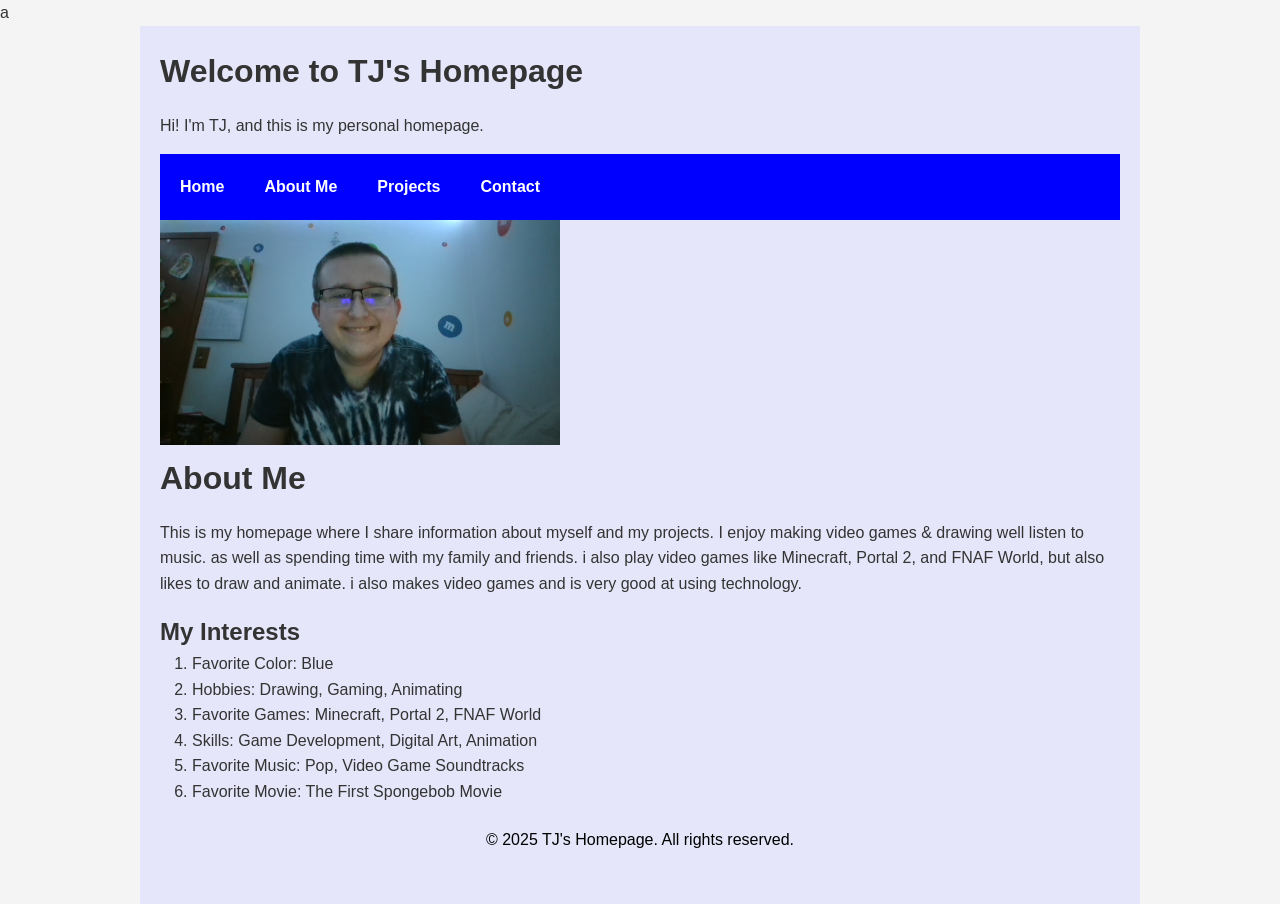
==== index.html @ 7084c3e2 "Add files via upload" ====
<!DOCTYPE html>
<html lang="en">
<head>
    <meta charset="UTF-8">
    <meta name="viewport" content="width=device-width, initial-scale=1.0">
    <title>TJ's Homepage</title>
    a<script src="/site.js" defer></script>
</head>
<style>
    * {
    margin: 0;
    padding: 0;
    box-sizing: border-box;
}

#wrapper {

    width: 1000px;
    background-color: lavender;
    padding: 20px;
    margin-left: auto;
    margin-right: auto;
    
}

body {
    font-family: Arial, sans-serif;
    line-height: 1.6;
    color: #333;
    background-color: #f4f4f4;
}

header {
    background-color: #333;
    color: #fff;
    padding: 1rem;
    text-align: center;
}

main {
    max-width: 1200px;
    margin: 2rem auto;
    padding: 0 1rem;
}

ul {
    list-style: none;
    background-color: blue;
    padding: 0px;
    margin: 0px;
    overflow: hidden;
}
a{
    color: white;
    font-family: Arial, Helvetica, sans-serif;
    font-weight: bolder;
    text-decoration: none;
    padding: 20px;
    display: block;
    text-align: center;
    transition: 200ms;
}
a:hover {
    background-color: darkblue;
    transition: 200ms;
}
li {
    float: left;
}


h1 {
    font-size: 2rem;
    margin-bottom: 1rem;
}

p {
    margin-bottom: 1rem;
}

ol {
    margin-left: 2rem;
    margin-bottom: 1rem;
}

footer {
    color: black;
    text-align: center;
    padding: 1rem;
    margin-top: 2rem;
}
</style>
<div id="wrapper">
<body>
    <h1>Welcome to TJ's Homepage</h1>
    <p>Hi! I'm TJ, and this is my personal homepage.</p>

    <nav>
        <ul>
            <li><a href="index.html">Home</a></li>
            <li><a href="about.html">About Me</a></li>
            <li><a href="projects.html">Projects</a></li>
            <li><a href="contact.html">Contact</a></li>
        </ul>
    </nav>

    <img src="imgs/WIN_20250203_07_50_19_Pro.jpg" width="400" alt="TJ">

    <h1>About Me</h1>
    <p>This is my homepage where I share information about myself and my projects. I enjoy making video games & drawing well listen to music. as well as spending time with my family and friends. i also play video games like Minecraft, Portal 2, and FNAF World, but also likes to draw and animate. i also makes video games and is very good at using technology.</p>

    <h2>My Interests</h2>
    <ol>
        <li>Favorite Color: Blue</li>
        <br>
        <li>Hobbies: Drawing, Gaming, Animating</li>
        <br>
        <li>Favorite Games: Minecraft, Portal 2, FNAF World</li>
        <br>
        <li>Skills: Game Development, Digital Art, Animation</li>
        <br>
        <li>Favorite Music: Pop, Video Game Soundtracks</li>
        <br>
        <li>Favorite Movie: The First Spongebob Movie</li>
    </ol>

    <footer>
        <p>&copy; 2025 TJ's Homepage. All rights reserved.</p>
    </footer>
</body>
</div>
</html>
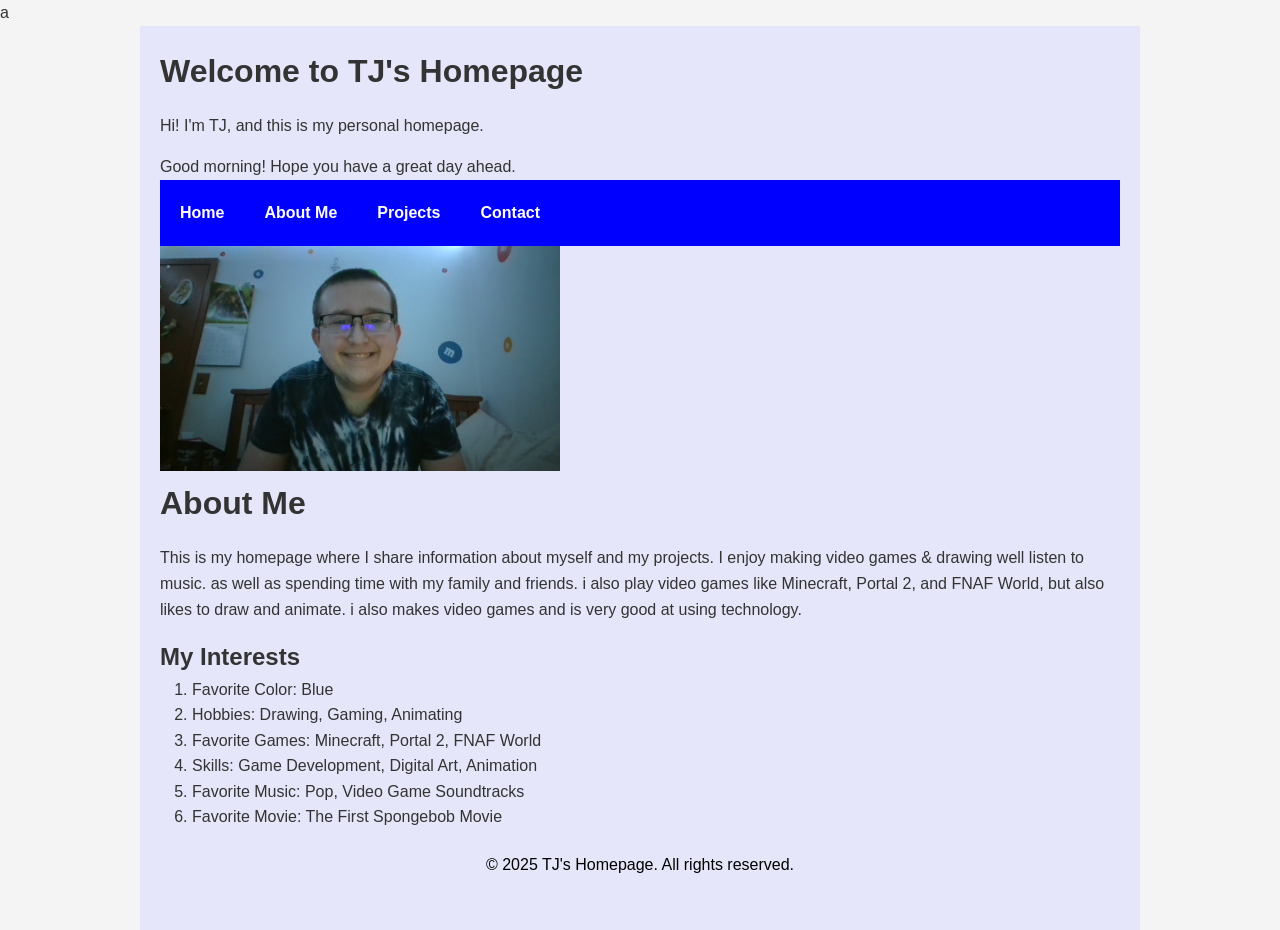
==== commit 37cde665: "added welcome Added a script to display a greeting based on the time of day." ====
--- a/index.html
+++ b/index.html
@@ -94,7 +94,21 @@
 <body>
     <h1>Welcome to TJ's Homepage</h1>
     <p>Hi! I'm TJ, and this is my personal homepage.</p>
+    <script>
+            const hours = new Date().getHours() // get the current hour
 
+            const isMorning = hours >= 4 && hours < 12 // is it morning?
+            const isAfternoon = hours >= 12 && hours < 17 // is it afternoon?
+            const isEvening = hours >= 17 || hours < 4 // is it evening?
+            
+            if (isMorning) {
+                document.write("Good morning! Hope you have a great day ahead.")
+            } else if (isAfternoon) {
+                document.write("Good afternoon! Hope you're having a wonderful day.")
+            } else if (isEvening) {
+                document.write("Good evening! Hope you had a fantastic day.")
+            }
+        </script>
     <nav>
         <ul>
             <li><a href="index.html">Home</a></li>
@@ -129,4 +143,5 @@
     </footer>
 </body>
 </div>
-</html>+
+</html>
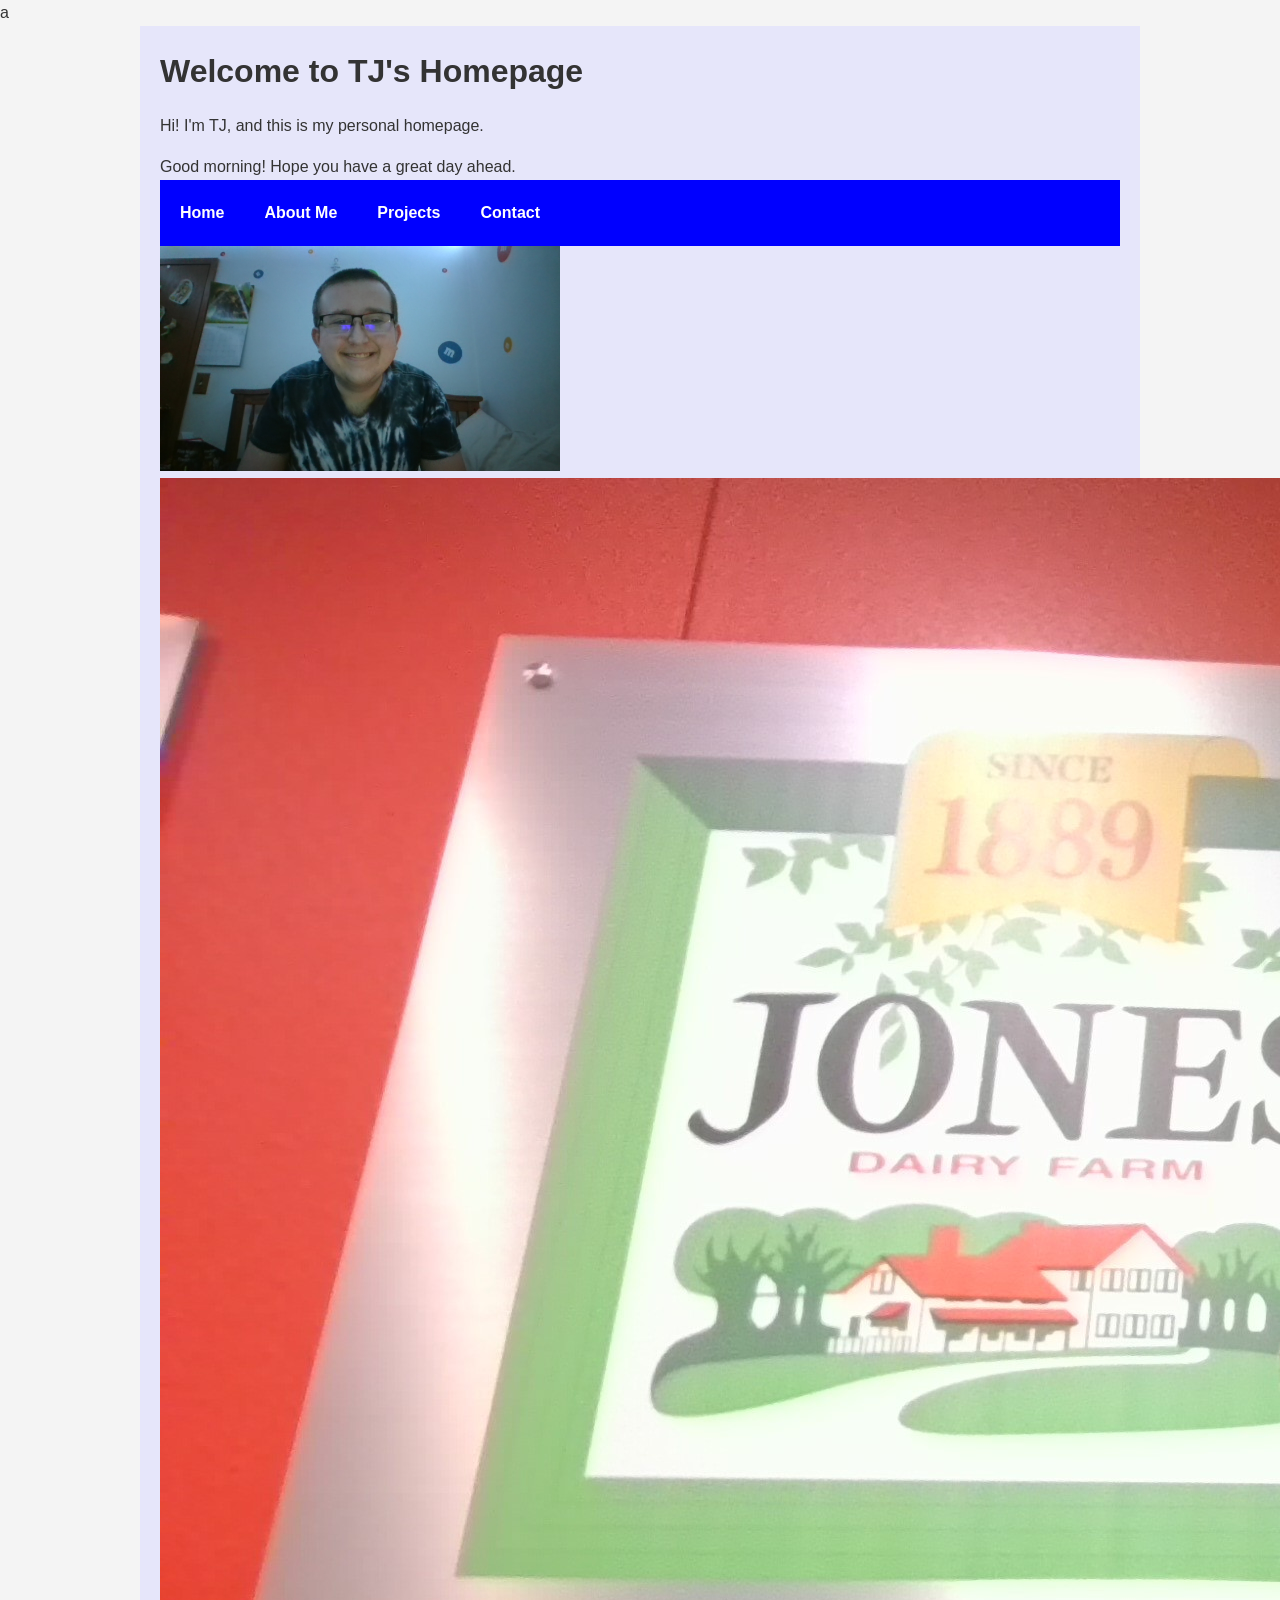
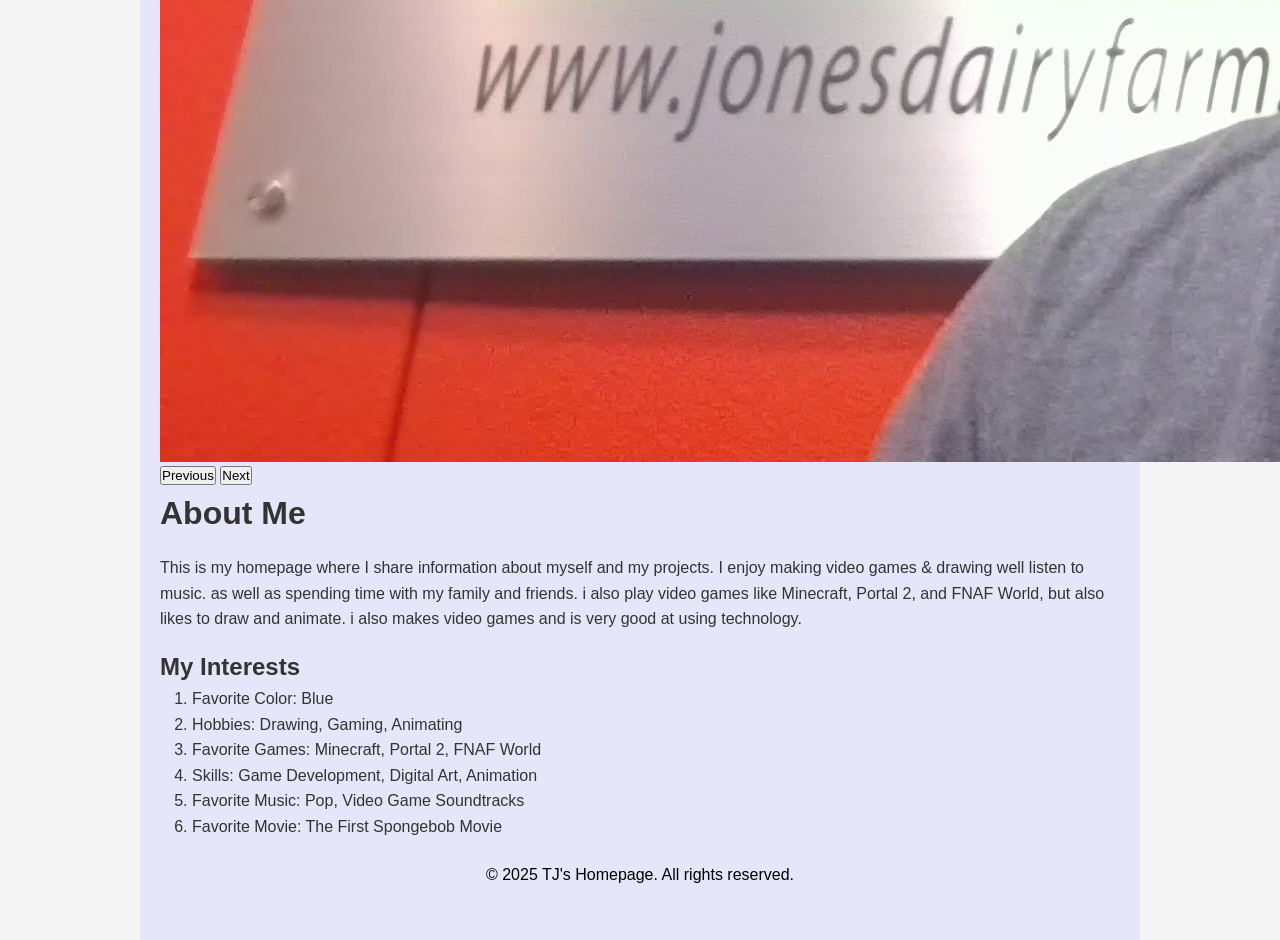
==== commit 9fc1e778: "added image carousel Added a carousel feature with image navigation buttons." ====
--- a/index.html
+++ b/index.html
@@ -120,6 +120,53 @@
 
     <img src="imgs/WIN_20250203_07_50_19_Pro.jpg" width="400" alt="TJ">
 
+    <div id="carousel">
+            <img alt="Image 1">
+            <img alt="Image 2">
+            <img alt="Image 3">
+        </div>
+        <div id="buttons">
+            <button id="prev">Previous</button>
+            <button id="next">Next</button>
+        </div>
+
+        <script>
+            const images = [
+                "imgs/WIN_20240903_13_40_33_Pro.jpg",
+                "imgs/stuff2.png",
+                "imgs/20260209_193105.jpg"
+            ];
+
+            let currentIndex = 0;
+
+            const carouselImages = document.querySelectorAll("#carousel img");
+            const prevButton = document.getElementById("prev");
+            const nextButton = document.getElementById("next");
+
+            function updateCarousel() {
+                carouselImages.forEach((img, index) => {
+                    img.src = images[index];
+                    img.style.display = index === currentIndex ? "block" : "none";
+                });
+            }
+
+            prevButton.addEventListener("click", () => {
+                currentIndex = (currentIndex - 1 + images.length) % images.length;
+                updateCarousel();
+            });
+
+            nextButton.addEventListener("click", () => {
+                currentIndex = (currentIndex + 1) % images.length;
+                updateCarousel();
+            });
+
+            updateCarousel(); // Initialize the carousel
+            setInterval(() => {
+                currentIndex = (currentIndex + 1) % images.length;
+                updateCarousel();
+            }, 5000);
+        </script>
+    
     <h1>About Me</h1>
     <p>This is my homepage where I share information about myself and my projects. I enjoy making video games & drawing well listen to music. as well as spending time with my family and friends. i also play video games like Minecraft, Portal 2, and FNAF World, but also likes to draw and animate. i also makes video games and is very good at using technology.</p>
 
@@ -145,3 +192,4 @@
 </div>
 
 </html>
+
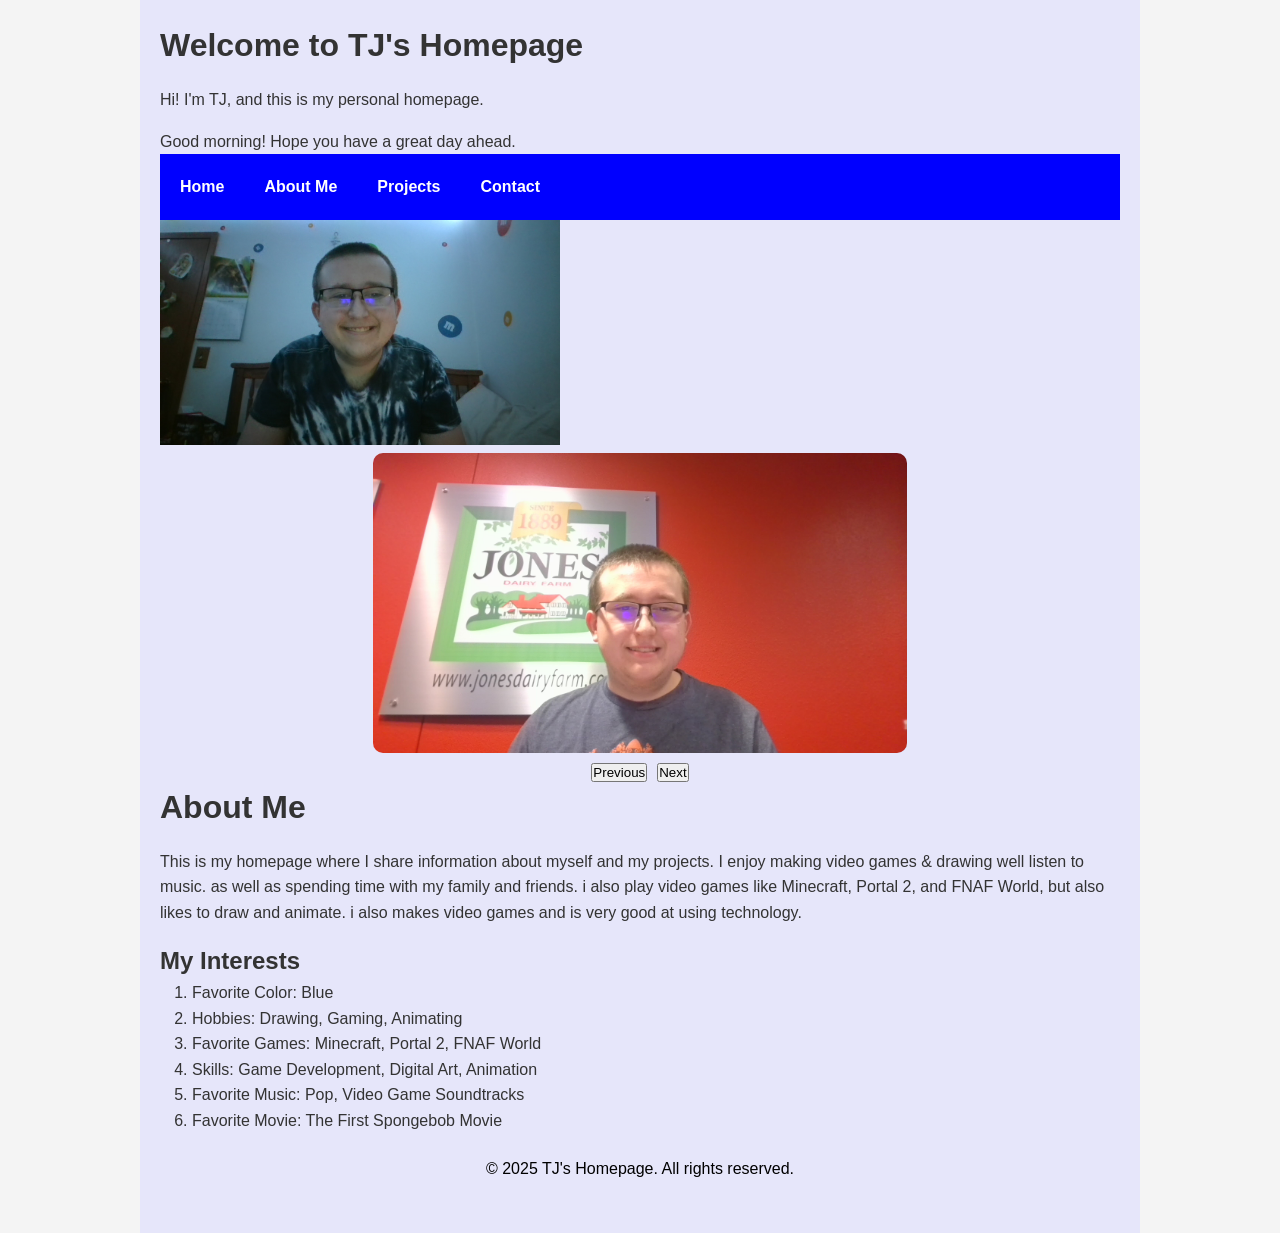
==== commit 436ca86b: "fixed image carousel" ====
--- a/index.html
+++ b/index.html
@@ -4,7 +4,8 @@
     <meta charset="UTF-8">
     <meta name="viewport" content="width=device-width, initial-scale=1.0">
     <title>TJ's Homepage</title>
-    a<script src="/site.js" defer></script>
+    <script src="/site.js" defer></script>
+    <link rel="stylesheet" href="style/style.css">
 </head>
 <style>
     * {
@@ -193,3 +194,4 @@
 
 </html>
 
+
--- a/style/style.css
+++ b/style/style.css
@@ -0,0 +1,23 @@
+#carousel {
+    display: flex;
+    justify-content: center;
+    align-items: center;
+    width: 100%;
+    max-height: 300px;
+    overflow: hidden;
+    gap: 10px;
+}
+
+#carousel img {
+    max-height: 300px;
+    aspect-ratio: auto 300 / 400;
+    border-radius: 10px;
+}
+
+#buttons {
+    display: flex;
+    justify-content: center;
+    align-items: center;
+    gap: 10px;
+    margin-top: 10px;
+}
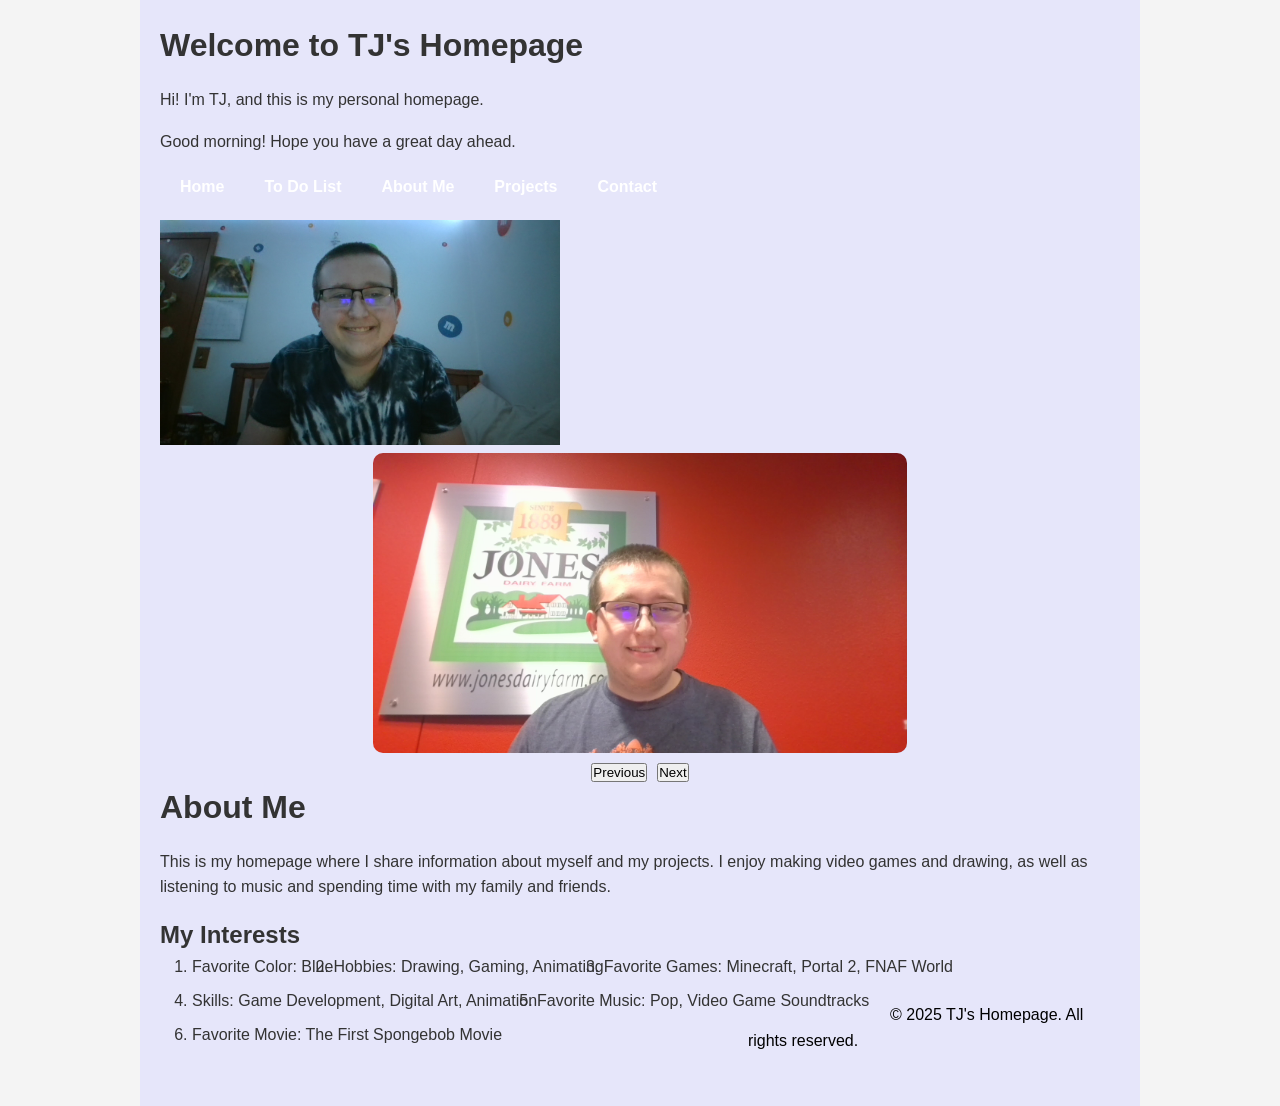
==== commit 334b6396: "cleaned up index.html" ====
--- a/index.html
+++ b/index.html
@@ -6,122 +6,113 @@
     <title>TJ's Homepage</title>
     <script src="/site.js" defer></script>
     <link rel="stylesheet" href="style/style.css">
+    <style>
+        * {
+            margin: 0;
+            padding: 0;
+            box-sizing: border-box;
+        }
+
+        #wrapper {
+            width: 1000px;
+            background-color: lavender;
+            padding: 20px;
+            margin-left: auto;
+            margin-right: auto;
+        }
+
+        body {
+            font-family: Arial, sans-serif;
+            line-height: 1.6;
+            color: #333;
+            background-color: #f4f4f4;
+        }
+
+        header {
+            background-color: #333;
+            color: #fff;
+            padding: 1rem;
+            text-align: center;
+        }
+
+        main {
+            max-width: 1200px;
+            margin: 2rem auto;
+            padding: 0 1rem;
+        }
+
+        ul {
+            list-style: none;
+            padding: 0;
+            margin: 0;
+            overflow: hidden;
+        }
+
+        a {
+            color: white;
+            font-family: Arial, Helvetica, sans-serif;
+            font-weight: bold;
+            text-decoration: none;
+            padding: 20px;
+            display: block;
+            text-align: center;
+            transition: 200ms;
+        }
+
+        a:hover {
+            background-color: darkblue;
+        }
+
+        li {
+            float: left;
+        }
+
+        h1 {
+            font-size: 2rem;
+            margin-bottom: 1rem;
+        }
+
+        p {
+            margin-bottom: 1rem;
+        }
+
+        ol {
+            margin-left: 2rem;
+            margin-bottom: 1rem;
+        }
+
+        ol li {
+            margin-bottom: 0.5rem;
+        }
+
+        footer {
+            color: black;
+            text-align: center;
+            padding: 1rem;
+            margin-top: 2rem;
+        }
+    </style>
 </head>
-<style>
-    * {
-    margin: 0;
-    padding: 0;
-    box-sizing: border-box;
-}
+<body>
+    <div id="wrapper">
+        <h1>Welcome to TJ's Homepage</h1>
+        <p>Hi! I'm TJ, and this is my personal homepage.</p>
+        
+        <div id="Welcome"></div>
 
-#wrapper {
+        <nav>
+            <ul>
+                <li><a href="index.html">Home</a></li>
+                <li><a href="list.html">To Do List</a></li>
+                <li><a href="about.html">About Me</a></li>
+                <li><a href="projects.html">Projects</a></li>
+                <li><a href="contact.html">Contact</a></li>
+            </ul>
+        </nav>
 
-    width: 1000px;
-    background-color: lavender;
-    padding: 20px;
-    margin-left: auto;
-    margin-right: auto;
-    
-}
+        <img src="imgs/WIN_20250203_07_50_19_Pro.jpg" width="400" alt="TJ">
 
-body {
-    font-family: Arial, sans-serif;
-    line-height: 1.6;
-    color: #333;
-    background-color: #f4f4f4;
-}
-
-header {
-    background-color: #333;
-    color: #fff;
-    padding: 1rem;
-    text-align: center;
-}
-
-main {
-    max-width: 1200px;
-    margin: 2rem auto;
-    padding: 0 1rem;
-}
-
-ul {
-    list-style: none;
-    background-color: blue;
-    padding: 0px;
-    margin: 0px;
-    overflow: hidden;
-}
-a{
-    color: white;
-    font-family: Arial, Helvetica, sans-serif;
-    font-weight: bolder;
-    text-decoration: none;
-    padding: 20px;
-    display: block;
-    text-align: center;
-    transition: 200ms;
-}
-a:hover {
-    background-color: darkblue;
-    transition: 200ms;
-}
-li {
-    float: left;
-}
-
-
-h1 {
-    font-size: 2rem;
-    margin-bottom: 1rem;
-}
-
-p {
-    margin-bottom: 1rem;
-}
-
-ol {
-    margin-left: 2rem;
-    margin-bottom: 1rem;
-}
-
-footer {
-    color: black;
-    text-align: center;
-    padding: 1rem;
-    margin-top: 2rem;
-}
-</style>
-<div id="wrapper">
-<body>
-    <h1>Welcome to TJ's Homepage</h1>
-    <p>Hi! I'm TJ, and this is my personal homepage.</p>
-    <script>
-            const hours = new Date().getHours() // get the current hour
-
-            const isMorning = hours >= 4 && hours < 12 // is it morning?
-            const isAfternoon = hours >= 12 && hours < 17 // is it afternoon?
-            const isEvening = hours >= 17 || hours < 4 // is it evening?
-            
-            if (isMorning) {
-                document.write("Good morning! Hope you have a great day ahead.")
-            } else if (isAfternoon) {
-                document.write("Good afternoon! Hope you're having a wonderful day.")
-            } else if (isEvening) {
-                document.write("Good evening! Hope you had a fantastic day.")
-            }
-        </script>
-    <nav>
-        <ul>
-            <li><a href="index.html">Home</a></li>
-            <li><a href="about.html">About Me</a></li>
-            <li><a href="projects.html">Projects</a></li>
-            <li><a href="contact.html">Contact</a></li>
-        </ul>
-    </nav>
-
-    <img src="imgs/WIN_20250203_07_50_19_Pro.jpg" width="400" alt="TJ">
-
-    <div id="carousel">
+        <div id="carousel">
             <img alt="Image 1">
             <img alt="Image 2">
             <img alt="Image 3">
@@ -131,67 +122,69 @@
             <button id="next">Next</button>
         </div>
 
-        <script>
-            const images = [
-                "imgs/WIN_20240903_13_40_33_Pro.jpg",
-                "imgs/stuff2.png",
-                "imgs/20260209_193105.jpg"
-            ];
+        <h1>About Me</h1>
+        <p>This is my homepage where I share information about myself and my projects. I enjoy making video games and drawing, as well as listening to music and spending time with my family and friends.</p>
 
-            let currentIndex = 0;
+        <h2>My Interests</h2>
+        <ol>
+            <li>Favorite Color: Blue</li>
+            <li>Hobbies: Drawing, Gaming, Animating</li>
+            <li>Favorite Games: Minecraft, Portal 2, FNAF World</li>
+            <li>Skills: Game Development, Digital Art, Animation</li>
+            <li>Favorite Music: Pop, Video Game Soundtracks</li>
+            <li>Favorite Movie: The First Spongebob Movie</li>
+        </ol>
 
-            const carouselImages = document.querySelectorAll("#carousel img");
-            const prevButton = document.getElementById("prev");
-            const nextButton = document.getElementById("next");
+        <footer>
+            <p>&copy; 2025 TJ's Homepage. All rights reserved.</p>
+        </footer>
+    </div>
 
-            function updateCarousel() {
-                carouselImages.forEach((img, index) => {
-                    img.src = images[index];
-                    img.style.display = index === currentIndex ? "block" : "none";
-                });
-            }
+    <script>
+        const hours = new Date().getHours();
+        const welcome = document.getElementById("Welcome");
+        
+        if (hours >= 4 && hours < 12) {
+            welcome.textContent = "Good morning! Hope you have a great day ahead.";
+        } else if (hours >= 12 && hours < 17) {
+            welcome.textContent = "Good afternoon! Hope you're having a wonderful day.";
+        } else {
+            welcome.textContent = "Good evening! Hope you had a fantastic day.";
+        }
 
-            prevButton.addEventListener("click", () => {
-                currentIndex = (currentIndex - 1 + images.length) % images.length;
-                updateCarousel();
+        const images = [
+            "imgs/WIN_20240903_13_40_33_Pro.jpg",
+            "imgs/stuff2.png",
+            "imgs/20260209_193105.jpg"
+        ];
+
+        let currentIndex = 0;
+        const carouselImages = document.querySelectorAll("#carousel img");
+        const prevButton = document.getElementById("prev");
+        const nextButton = document.getElementById("next");
+
+        function updateCarousel() {
+            carouselImages.forEach((img, index) => {
+                img.src = images[index];
+                img.style.display = index === currentIndex ? "block" : "none";
             });
+        }
 
-            nextButton.addEventListener("click", () => {
-                currentIndex = (currentIndex + 1) % images.length;
-                updateCarousel();
-            });
+        prevButton.addEventListener("click", () => {
+            currentIndex = (currentIndex - 1 + images.length) % images.length;
+            updateCarousel();
+        });
 
-            updateCarousel(); // Initialize the carousel
-            setInterval(() => {
-                currentIndex = (currentIndex + 1) % images.length;
-                updateCarousel();
-            }, 5000);
-        </script>
-    
-    <h1>About Me</h1>
-    <p>This is my homepage where I share information about myself and my projects. I enjoy making video games & drawing well listen to music. as well as spending time with my family and friends. i also play video games like Minecraft, Portal 2, and FNAF World, but also likes to draw and animate. i also makes video games and is very good at using technology.</p>
+        nextButton.addEventListener("click", () => {
+            currentIndex = (currentIndex + 1) % images.length;
+            updateCarousel();
+        });
 
-    <h2>My Interests</h2>
-    <ol>
-        <li>Favorite Color: Blue</li>
-        <br>
-        <li>Hobbies: Drawing, Gaming, Animating</li>
-        <br>
-        <li>Favorite Games: Minecraft, Portal 2, FNAF World</li>
-        <br>
-        <li>Skills: Game Development, Digital Art, Animation</li>
-        <br>
-        <li>Favorite Music: Pop, Video Game Soundtracks</li>
-        <br>
-        <li>Favorite Movie: The First Spongebob Movie</li>
-    </ol>
-
-    <footer>
-        <p>&copy; 2025 TJ's Homepage. All rights reserved.</p>
-    </footer>
+        updateCarousel();
+        setInterval(() => {
+            currentIndex = (currentIndex + 1) % images.length;
+            updateCarousel();
+        }, 5000);
+    </script>
 </body>
-</div>
-
 </html>
-
-
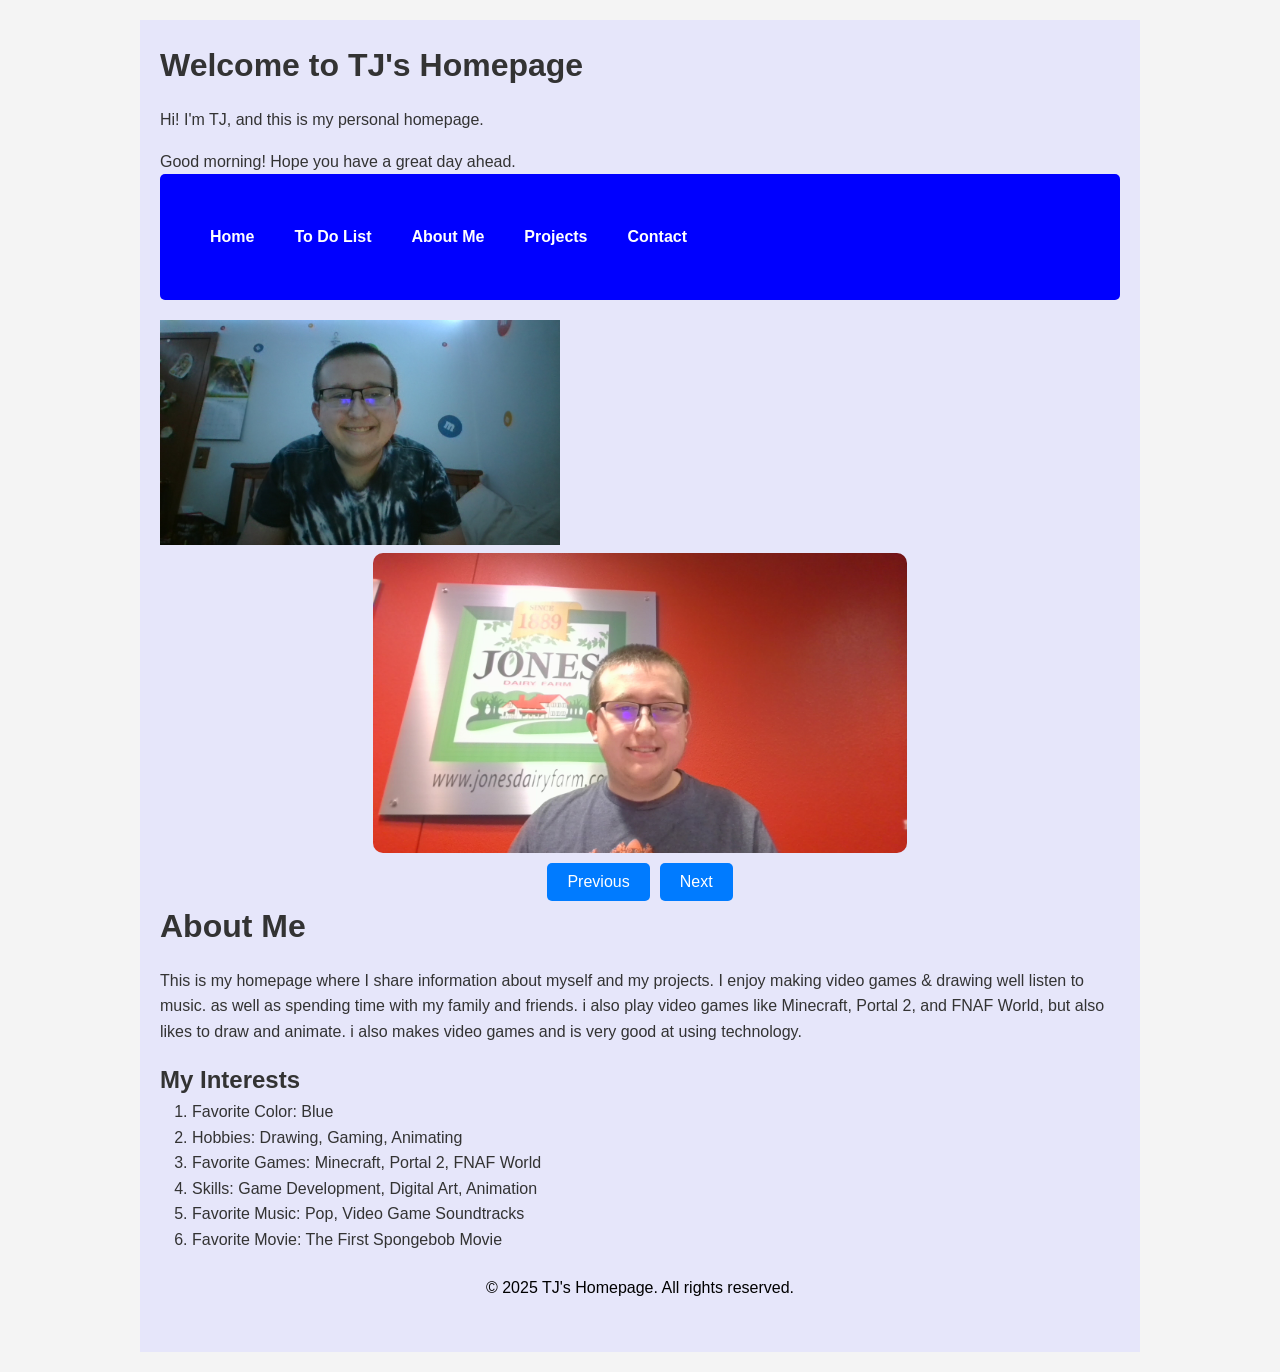
==== commit fd5f66f3: "added todo list link Fixed HTML structure and improved content clarity." ====
--- a/index.html
+++ b/index.html
@@ -6,111 +6,123 @@
     <title>TJ's Homepage</title>
     <script src="/site.js" defer></script>
     <link rel="stylesheet" href="style/style.css">
-    <style>
-        * {
-            margin: 0;
-            padding: 0;
-            box-sizing: border-box;
-        }
-
-        #wrapper {
-            width: 1000px;
-            background-color: lavender;
-            padding: 20px;
-            margin-left: auto;
-            margin-right: auto;
-        }
-
-        body {
-            font-family: Arial, sans-serif;
-            line-height: 1.6;
-            color: #333;
-            background-color: #f4f4f4;
-        }
-
-        header {
-            background-color: #333;
-            color: #fff;
-            padding: 1rem;
-            text-align: center;
-        }
-
-        main {
-            max-width: 1200px;
-            margin: 2rem auto;
-            padding: 0 1rem;
-        }
-
-        ul {
-            list-style: none;
-            padding: 0;
-            margin: 0;
-            overflow: hidden;
-        }
-
-        a {
-            color: white;
-            font-family: Arial, Helvetica, sans-serif;
-            font-weight: bold;
-            text-decoration: none;
-            padding: 20px;
-            display: block;
-            text-align: center;
-            transition: 200ms;
-        }
-
-        a:hover {
-            background-color: darkblue;
-        }
-
-        li {
-            float: left;
-        }
-
-        h1 {
-            font-size: 2rem;
-            margin-bottom: 1rem;
-        }
-
-        p {
-            margin-bottom: 1rem;
-        }
-
-        ol {
-            margin-left: 2rem;
-            margin-bottom: 1rem;
-        }
-
-        ol li {
-            margin-bottom: 0.5rem;
-        }
-
-        footer {
-            color: black;
-            text-align: center;
-            padding: 1rem;
-            margin-top: 2rem;
-        }
-    </style>
 </head>
+<style>
+    * {
+    margin: 0;
+    padding: 0;
+    box-sizing: border-box;
+}
+
+#wrapper {
+
+    width: 1000px;
+    background-color: lavender;
+    padding: 20px;
+    margin-left: auto;
+    margin-right: auto;
+    
+}
+
+body {
+    font-family: Arial, sans-serif;
+    line-height: 1.6;
+    color: #333;
+    background-color: #f4f4f4;
+}
+
+header {
+    background-color: #333;
+    color: #fff;
+    padding: 1rem;
+    text-align: center;
+}
+
+main {
+    max-width: 1200px;
+    margin: 2rem auto;
+    padding: 0 1rem;
+}
+
+ul {
+    list-style: none;
+    padding: 0px;
+    margin: 0px;
+    overflow: hidden;
+}
+a{
+    color: white;
+    font-family: Arial, Helvetica, sans-serif;
+    font-weight: bolder;
+    text-decoration: none;
+    padding: 20px;
+    display: block;
+    text-align: center;
+    transition: 200ms;
+}
+a:hover {
+    background-color: darkblue;
+    transition: 200ms;
+}
+li {
+    float: left;
+}
+
+
+h1 {
+    font-size: 2rem;
+    margin-bottom: 1rem;
+}
+
+p {
+    margin-bottom: 1rem;
+}
+
+ol {
+    margin-left: 2rem;
+    margin-bottom: 1rem;
+}
+
+footer {
+    color: black;
+    text-align: center;
+    padding: 1rem;
+    margin-top: 2rem;
+}
+</style>
+<div id="wrapper">
 <body>
-    <div id="wrapper">
-        <h1>Welcome to TJ's Homepage</h1>
-        <p>Hi! I'm TJ, and this is my personal homepage.</p>
-        
-        <div id="Welcome"></div>
-
-        <nav>
-            <ul>
-                <li><a href="index.html">Home</a></li>
-                <li><a href="list.html">To Do List</a></li>
-                <li><a href="about.html">About Me</a></li>
-                <li><a href="projects.html">Projects</a></li>
-                <li><a href="contact.html">Contact</a></li>
-            </ul>
-        </nav>
-
-        <img src="imgs/WIN_20250203_07_50_19_Pro.jpg" width="400" alt="TJ">
+    <h1>Welcome to TJ's Homepage</h1>
+    <p>Hi! I'm TJ, and this is my personal homepage.</p>
+    <div id="Welcome">
+        <script>
+            const hours = new Date().getHours() // get the current hour
+
+            const isMorning = hours >= 4 && hours < 12 // is it morning?
+            const isAfternoon = hours >= 12 && hours < 17 // is it afternoon?
+            const isEvening = hours >= 17 || hours < 4 // is it evening?
+            
+            if (isMorning) {
+                document.write("Good morning! Hope you have a great day ahead.")
+            } else if (isAfternoon) {
+                document.write("Good afternoon! Hope you're having a wonderful day.")
+            } else if (isEvening) {
+                document.write("Good evening! Hope you had a fantastic day.")
+            }
+        </script>
+    </div>
+    <nav>
+        <ul>
+            <li><a href="index.html">Home</a></li>
+            <li><a href="list.html">To Do List</a></li>
+            <li><a href="about.html">About Me</a></li>
+            <li><a href="projects.html">Projects</a></li>
+            <li><a href="contact.html">Contact</a></li>
+            
+        </ol>
+    </nav>
+
+    <img src="imgs/WIN_20250203_07_50_19_Pro.jpg" width="400" alt="TJ">
 
         <div id="carousel">
             <img alt="Image 1">
@@ -122,69 +134,67 @@
             <button id="next">Next</button>
         </div>
 
-        <h1>About Me</h1>
-        <p>This is my homepage where I share information about myself and my projects. I enjoy making video games and drawing, as well as listening to music and spending time with my family and friends.</p>
-
-        <h2>My Interests</h2>
-        <ol>
-            <li>Favorite Color: Blue</li>
-            <li>Hobbies: Drawing, Gaming, Animating</li>
-            <li>Favorite Games: Minecraft, Portal 2, FNAF World</li>
-            <li>Skills: Game Development, Digital Art, Animation</li>
-            <li>Favorite Music: Pop, Video Game Soundtracks</li>
-            <li>Favorite Movie: The First Spongebob Movie</li>
-        </ol>
-
-        <footer>
-            <p>&copy; 2025 TJ's Homepage. All rights reserved.</p>
-        </footer>
-    </div>
-
-    <script>
-        const hours = new Date().getHours();
-        const welcome = document.getElementById("Welcome");
-        
-        if (hours >= 4 && hours < 12) {
-            welcome.textContent = "Good morning! Hope you have a great day ahead.";
-        } else if (hours >= 12 && hours < 17) {
-            welcome.textContent = "Good afternoon! Hope you're having a wonderful day.";
-        } else {
-            welcome.textContent = "Good evening! Hope you had a fantastic day.";
-        }
-
-        const images = [
-            "imgs/WIN_20240903_13_40_33_Pro.jpg",
-            "imgs/stuff2.png",
-            "imgs/20260209_193105.jpg"
-        ];
-
-        let currentIndex = 0;
-        const carouselImages = document.querySelectorAll("#carousel img");
-        const prevButton = document.getElementById("prev");
-        const nextButton = document.getElementById("next");
-
-        function updateCarousel() {
-            carouselImages.forEach((img, index) => {
-                img.src = images[index];
-                img.style.display = index === currentIndex ? "block" : "none";
+        <script>
+            const images = [
+                "imgs/WIN_20240903_13_40_33_Pro.jpg",
+                "imgs/stuff2.png",
+                "imgs/20260209_193105.jpg"
+            ];
+
+            let currentIndex = 0;
+
+            const carouselImages = document.querySelectorAll("#carousel img");
+            const prevButton = document.getElementById("prev");
+            const nextButton = document.getElementById("next");
+
+            function updateCarousel() {
+                carouselImages.forEach((img, index) => {
+                    img.src = images[index];
+                    img.style.display = index === currentIndex ? "block" : "none";
+                });
+            }
+
+            prevButton.addEventListener("click", () => {
+                currentIndex = (currentIndex - 1 + images.length) % images.length;
+                updateCarousel();
             });
-        }
-
-        prevButton.addEventListener("click", () => {
-            currentIndex = (currentIndex - 1 + images.length) % images.length;
-            updateCarousel();
-        });
-
-        nextButton.addEventListener("click", () => {
-            currentIndex = (currentIndex + 1) % images.length;
-            updateCarousel();
-        });
-
-        updateCarousel();
-        setInterval(() => {
-            currentIndex = (currentIndex + 1) % images.length;
-            updateCarousel();
-        }, 5000);
-    </script>
+
+            nextButton.addEventListener("click", () => {
+                currentIndex = (currentIndex + 1) % images.length;
+                updateCarousel();
+            });
+
+            updateCarousel(); // Initialize the carousel
+            setInterval(() => {
+                currentIndex = (currentIndex + 1) % images.length;
+                updateCarousel();
+            }, 5000);
+        </script>
+
+    <h1>About Me</h1>
+    <p>This is my homepage where I share information about myself and my projects. I enjoy making video games & drawing well listen to music. as well as spending time with my family and friends. i also play video games like Minecraft, Portal 2, and FNAF World, but also likes to draw and animate. i also makes video games and is very good at using technology.</p>
+
+    <h2>My Interests</h2>
+    <ol>
+        <li>Favorite Color: Blue</li>
+        <br>
+        <li>Hobbies: Drawing, Gaming, Animating</li>
+        <br>
+        <li>Favorite Games: Minecraft, Portal 2, FNAF World</li>
+        <br>
+        <li>Skills: Game Development, Digital Art, Animation</li>
+        <br>
+        <li>Favorite Music: Pop, Video Game Soundtracks</li>
+        <br>
+        <li>Favorite Movie: The First Spongebob Movie</li>
+    </ol>
+
+
+
+
+    <footer>
+        <p>&copy; 2025 TJ's Homepage. All rights reserved.</p>
+    </footer>
 </body>
+</div>
 </html>
--- a/style/style.css
+++ b/style/style.css
@@ -1,3 +1,55 @@
+/* Reset & Global Styles */
+* {
+    margin: 0;
+    padding: 0;
+    box-sizing: border-box;
+}
+
+body {
+    font-family: Arial, sans-serif;
+    background-color: #f5f5f5;
+    padding: 20px;
+}
+
+/* Navigation */
+nav {
+    background-color: blue;
+    padding: 30px;
+    margin-bottom: 20px;
+    border-radius: 5px;
+}
+
+nav ol {
+    list-style: none;
+    display: flex;
+    gap: 20px;
+}
+
+nav a {
+    color: white;
+    text-decoration: none;
+}
+
+nav a:hover {
+    text-decoration: underline;
+}
+
+/* Main Layout */
+main {
+    max-width: 600px;
+    margin: 0 auto;
+    background-color: white;
+    padding: 20px;
+    border-radius: 8px;
+    box-shadow: 0 2px 10px rgba(0,0,0,0.1);
+}
+
+h1 {
+    margin-bottom: 20px;
+    color: #333;
+}
+
+/* Carousel */
 #carousel {
     display: flex;
     justify-content: center;
@@ -21,3 +73,108 @@
     gap: 10px;
     margin-top: 10px;
 }
+
+#buttons button {
+    padding: 10px 20px;
+    font-size: 16px;
+    border: none;
+    border-radius: 5px;
+    background-color: #007BFF;
+    color: white;
+    cursor: pointer;
+}
+
+#buttons button:hover {
+    background-color: #0056b3;
+}
+
+/* Forms & Inputs */
+form {
+    display: flex;
+    gap: 10px;
+    margin-bottom: 20px;
+}
+
+input {
+    flex: 1;
+    padding: 10px;
+    border: 1px solid #ddd;
+    border-radius: 4px;
+}
+
+button {
+    padding: 10px 15px;
+    background-color: #4CAF50;
+    color: white;
+    border: none;
+    border-radius: 4px;
+    cursor: pointer;
+}
+
+button:hover {
+    background-color: #45a049;
+}
+
+/* Todo List */
+#todo-container {
+    margin: 2rem 0;
+}
+
+#todo-input {
+    padding: 8px;
+    width: 70%;
+    font-size: 1rem;
+}
+
+#add-btn {
+    padding: 8px 15px;
+    font-size: 1rem;
+    cursor: pointer;
+}
+
+#todo-list li {
+    padding: 10px;
+    margin: 5px 0;
+    background-color: #e0e0e0;
+    list-style: none;
+    display: flex;
+    justify-content: space-between;
+}
+
+#todo-list button {
+    background-color: #ff6b6b;
+    color: white;
+    border: none;
+    padding: 5px 10px;
+    cursor: pointer;
+}
+
+#todo-list button:hover {
+    background-color: #ff3b3b;
+}
+
+/* Task List */
+#taskList {
+    list-style: none;
+}
+
+#taskList li {
+    padding: 10px;
+    background-color: #f9f9f9;
+    margin-bottom: 8px;
+    border-radius: 4px;
+    display: flex;
+    justify-content: space-between;
+    align-items: center;
+    border-left: 4px solid #4CAF50;
+}
+
+#taskList button {
+    background-color: #f44336;
+    padding: 5px 10px;
+    font-size: 12px;
+}
+
+#taskList button:hover {
+    background-color: #da190b;
+}
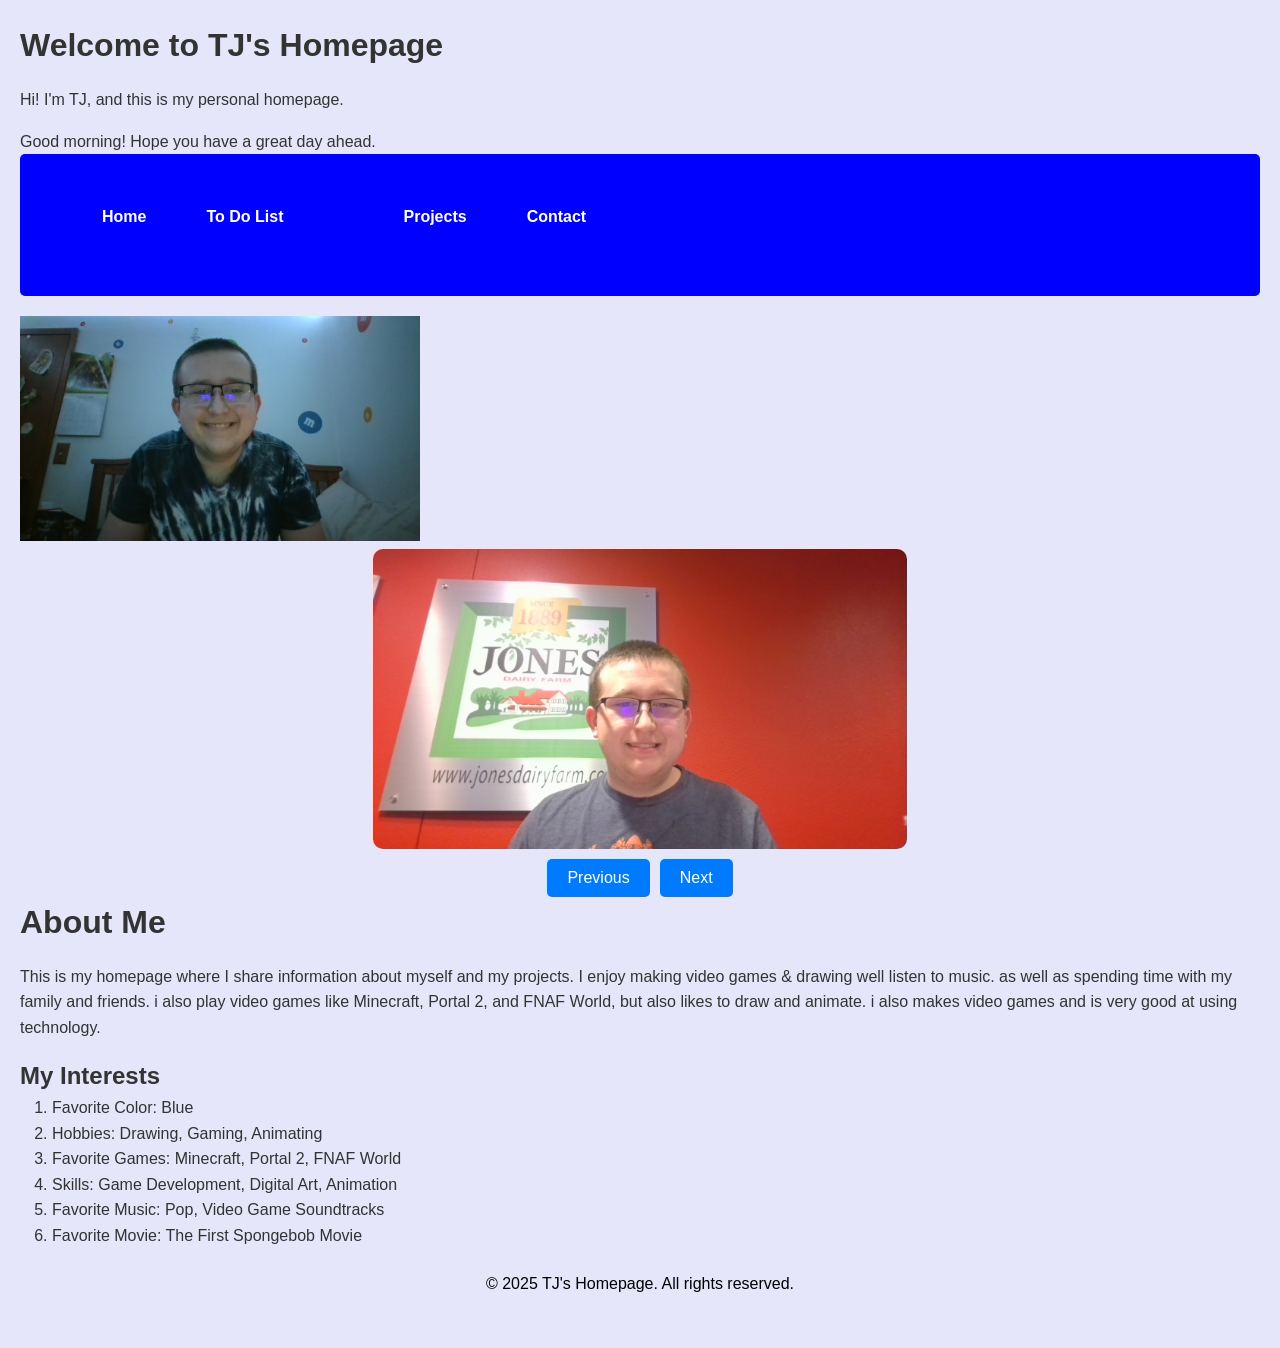
==== commit 81820c9a: "updated html Updated HTML structure and styling for TJ's homepage." ====
--- a/index.html
+++ b/index.html
@@ -14,21 +14,11 @@
     box-sizing: border-box;
 }
 
-#wrapper {
-
-    width: 1000px;
-    background-color: lavender;
-    padding: 20px;
-    margin-left: auto;
-    margin-right: auto;
-    
-}
-
 body {
     font-family: Arial, sans-serif;
     line-height: 1.6;
     color: #333;
-    background-color: #f4f4f4;
+    background-color: lavender;
 }
 
 header {
@@ -112,10 +102,10 @@
         </script>
     </div>
     <nav>
-        <ul>
+        <ol>
             <li><a href="index.html">Home</a></li>
             <li><a href="list.html">To Do List</a></li>
-            <li><a href="about.html">About Me</a></li>
+            <li><a href="pokemon.html"></a></li>
             <li><a href="projects.html">Projects</a></li>
             <li><a href="contact.html">Contact</a></li>
             
--- a/style/style.css
+++ b/style/style.css
@@ -1,55 +1,3 @@
-/* Reset & Global Styles */
-* {
-    margin: 0;
-    padding: 0;
-    box-sizing: border-box;
-}
-
-body {
-    font-family: Arial, sans-serif;
-    background-color: #f5f5f5;
-    padding: 20px;
-}
-
-/* Navigation */
-nav {
-    background-color: blue;
-    padding: 30px;
-    margin-bottom: 20px;
-    border-radius: 5px;
-}
-
-nav ol {
-    list-style: none;
-    display: flex;
-    gap: 20px;
-}
-
-nav a {
-    color: white;
-    text-decoration: none;
-}
-
-nav a:hover {
-    text-decoration: underline;
-}
-
-/* Main Layout */
-main {
-    max-width: 600px;
-    margin: 0 auto;
-    background-color: white;
-    padding: 20px;
-    border-radius: 8px;
-    box-shadow: 0 2px 10px rgba(0,0,0,0.1);
-}
-
-h1 {
-    margin-bottom: 20px;
-    color: #333;
-}
-
-/* Carousel */
 #carousel {
     display: flex;
     justify-content: center;
@@ -88,93 +36,139 @@
     background-color: #0056b3;
 }
 
-/* Forms & Inputs */
-form {
-    display: flex;
-    gap: 10px;
-    margin-bottom: 20px;
-}
+#todo-container {
+            margin: 2rem 0;
+        }
+        
+        #todo-input {
+            padding: 8px;
+            width: 70%;
+            font-size: 1rem;
+        }
+        
+        #add-btn {
+            padding: 8px 15px;
+            font-size: 1rem;
+            cursor: pointer;
+        }
+        
+        #todo-list li {
+            padding: 10px;
+            margin: 5px 0;
+            background-color: #e0e0e0;
+            list-style: none;
+            display: flex;
+            justify-content: space-between;
+        }
+        
+        #todo-list button {
+            background-color: #ff6b6b;
+            color: white;
+            border: none;
+            padding: 5px 10px;
+            cursor: pointer;
+        }
 
-input {
-    flex: 1;
-    padding: 10px;
-    border: 1px solid #ddd;
-    border-radius: 4px;
-}
+        #todo-list button:hover {
+            background-color: #ff3b3b;
+        }
 
-button {
-    padding: 10px 15px;
-    background-color: #4CAF50;
-    color: white;
-    border: none;
-    border-radius: 4px;
-    cursor: pointer;
-}
 
-button:hover {
-    background-color: #45a049;
-}
+         * {
+            margin: 0;
+            padding: 0;
+            box-sizing: border-box;
+        }
 
-/* Todo List */
-#todo-container {
-    margin: 2rem 0;
-}
+        body {
+            font-family: Arial, sans-serif;
+            background-color: #f5f5f5;
+            padding: 20px;
+        }
 
-#todo-input {
-    padding: 8px;
-    width: 70%;
-    font-size: 1rem;
-}
+        nav {
+            background-color: blue;
+            padding: 30px;
+            margin-bottom: 20px;
+            border-radius: 5px;
+        }
 
-#add-btn {
-    padding: 8px 15px;
-    font-size: 1rem;
-    cursor: pointer;
-}
+        nav ol {
+            list-style: none;
+            display: flex;
+            gap: 20px;
+        }
 
-#todo-list li {
-    padding: 10px;
-    margin: 5px 0;
-    background-color: #e0e0e0;
-    list-style: none;
-    display: flex;
-    justify-content: space-between;
-}
+        nav a {
+            color: white;
+            text-decoration: none;
+        }
 
-#todo-list button {
-    background-color: #ff6b6b;
-    color: white;
-    border: none;
-    padding: 5px 10px;
-    cursor: pointer;
-}
+        nav a:hover {
+            text-decoration: underline;
+        }
 
-#todo-list button:hover {
-    background-color: #ff3b3b;
-}
+        main {
+            max-width: 600px;
+            margin: 0 auto;
+            background-color: white;
+            padding: 20px;
+            border-radius: 8px;
+            box-shadow: 0 2px 10px rgba(0,0,0,0.1);
+        }
 
-/* Task List */
-#taskList {
-    list-style: none;
-}
+        h1 {
+            margin-bottom: 20px;
+            color: #333;
+        }
 
-#taskList li {
-    padding: 10px;
-    background-color: #f9f9f9;
-    margin-bottom: 8px;
-    border-radius: 4px;
-    display: flex;
-    justify-content: space-between;
-    align-items: center;
-    border-left: 4px solid #4CAF50;
-}
+        form {
+            display: flex;
+            gap: 10px;
+            margin-bottom: 20px;
+        }
 
-#taskList button {
-    background-color: #f44336;
-    padding: 5px 10px;
-    font-size: 12px;
-}
+        input {
+            flex: 1;
+            padding: 10px;
+            border: 1px solid #ddd;
+            border-radius: 4px;
+        }
 
-#taskList button:hover {
-    background-color: #da190b;
-}+        button {
+            padding: 10px 15px;
+            background-color: #4CAF50;
+            color: white;
+            border: none;
+            border-radius: 4px;
+            cursor: pointer;
+        }
+
+        button:hover {
+            background-color: #45a049;
+        }
+
+        #taskList {
+            list-style: none;
+        }
+
+        #taskList li {
+            padding: 10px;
+            background-color: #f9f9f9;
+            margin-bottom: 8px;
+            border-radius: 4px;
+            display: flex;
+            justify-content: space-between;
+            align-items: center;
+            border-left: 4px solid #4CAF50;
+        }
+
+        #taskList button {
+            background-color: #f44336;
+            padding: 5px 10px;
+            font-size: 12px;
+        }
+
+        #taskList button:hover {
+            background-color: #da190b;
+        }
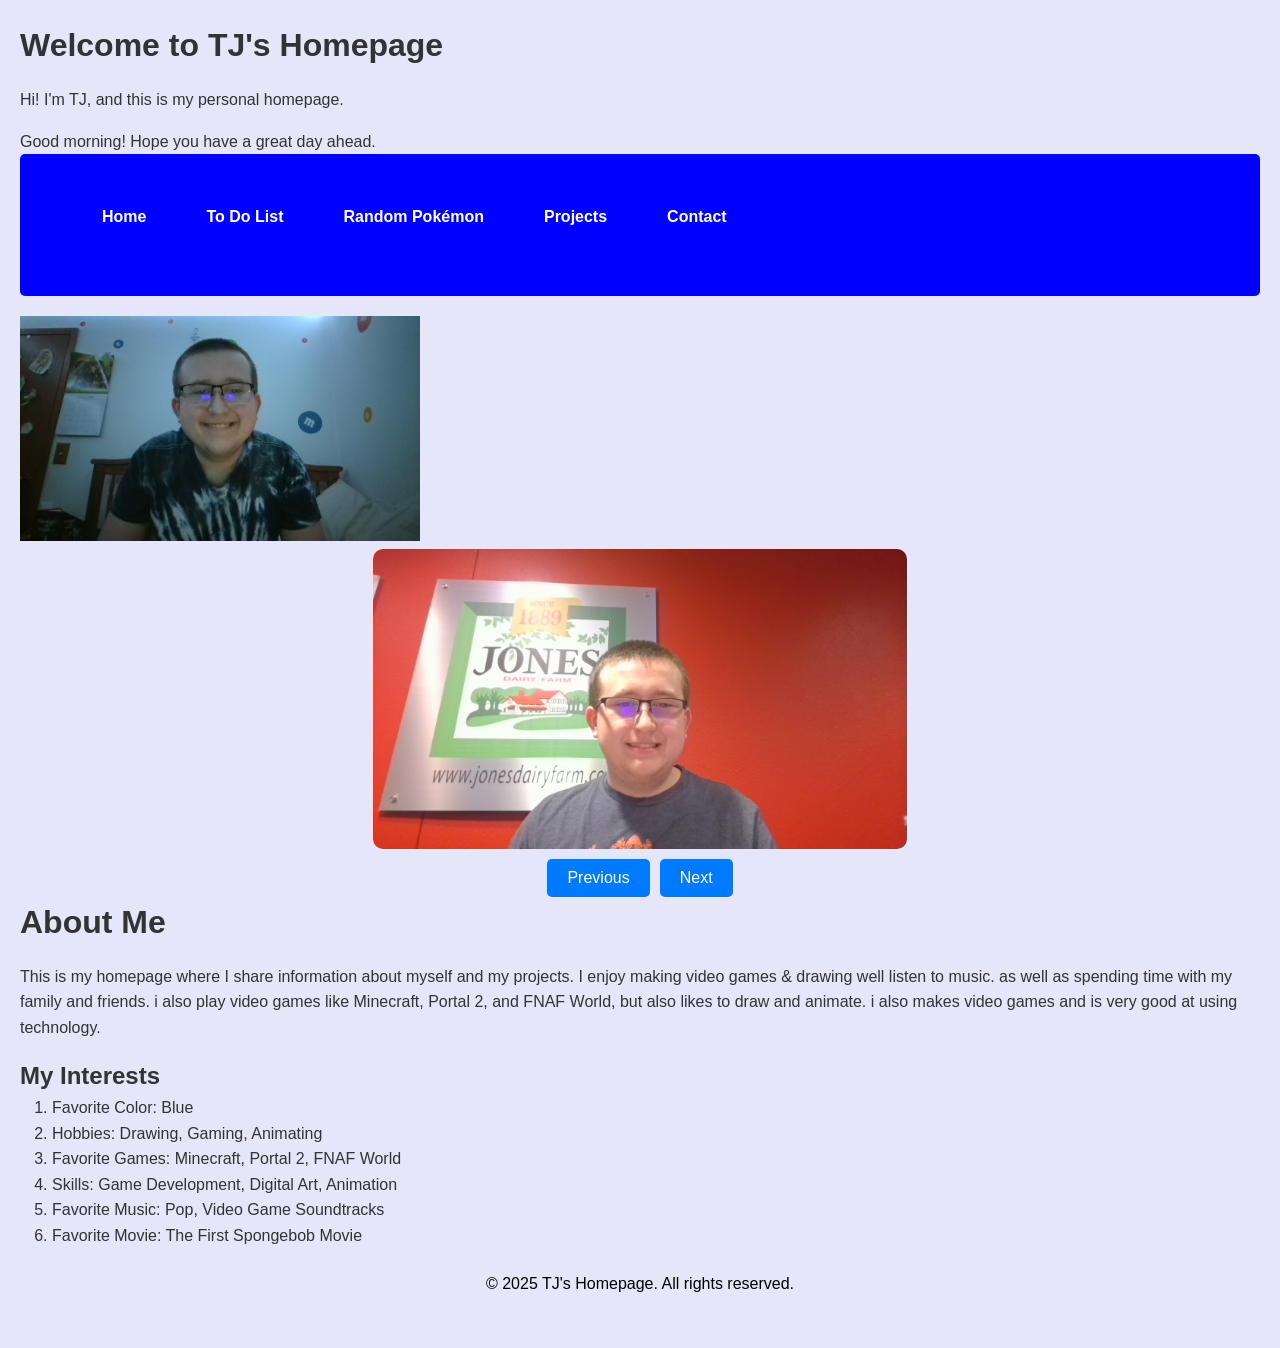
==== commit 935f10c0: "fixed the home page" ====
--- a/index.html
+++ b/index.html
@@ -105,7 +105,7 @@
         <ol>
             <li><a href="index.html">Home</a></li>
             <li><a href="list.html">To Do List</a></li>
-            <li><a href="pokemon.html"></a></li>
+            <li><a href="pokemon.html">Random Pokémon</a></li>
             <li><a href="projects.html">Projects</a></li>
             <li><a href="contact.html">Contact</a></li>
             
@@ -188,3 +188,4 @@
 </body>
 </div>
 </html>
+
